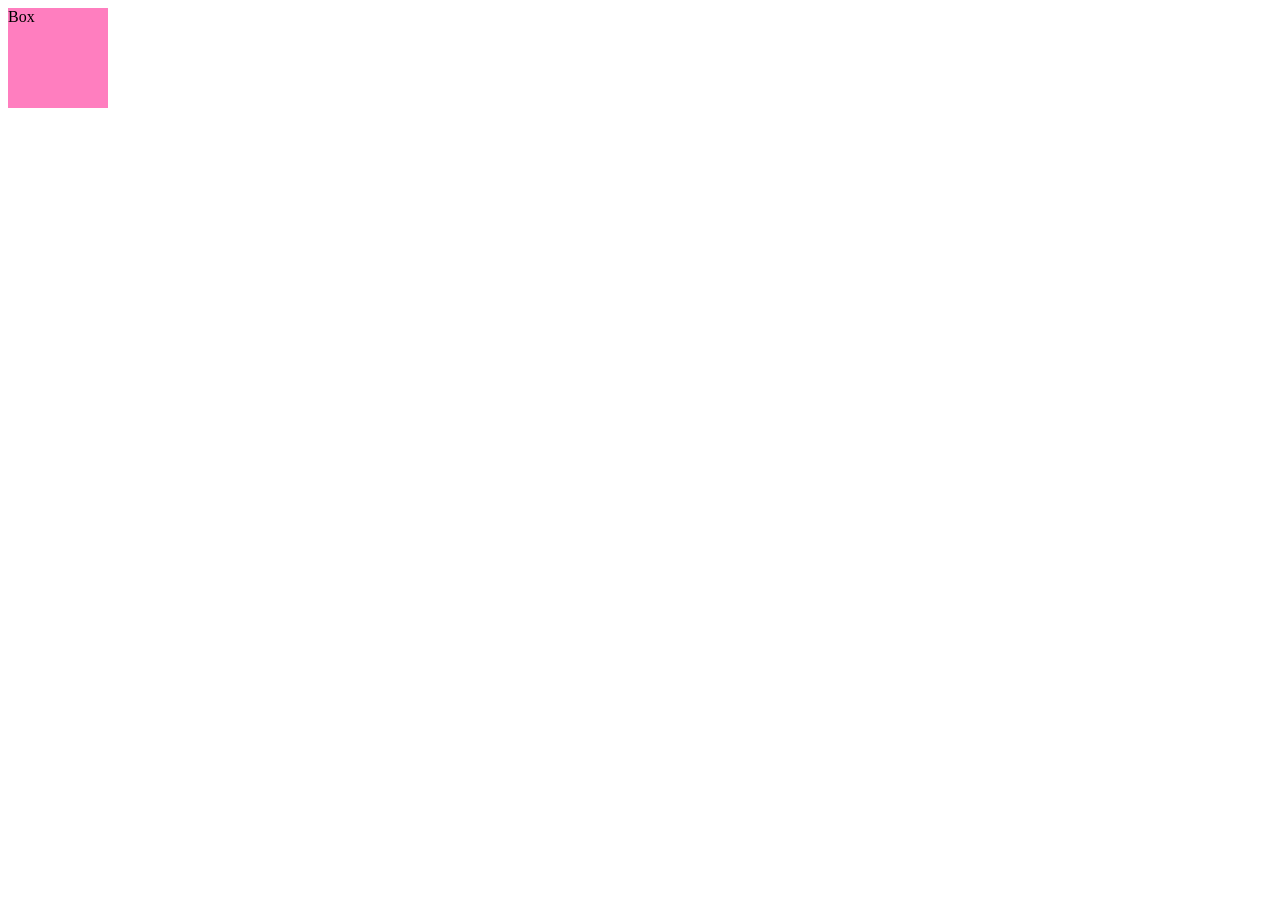
==== level 5/index.html @ ad9f3e14 "ALL NEW FILES AND UPDATES" ====
<!DOCTYPE html>
<html lang="en">
<head>
    <meta charset="UTF-8">
    <meta name="viewport" content="width=device-width, initial-scale=1.0">
    <title>level 5</title>
    <link rel="stylesheet" href="style5.css">
</head>
<body>
    <div>Box</div>
    
</body>
</html>
---- level 5/style5.css ----
div{
    height: 100px;
    width: 100px;
    background-color: rgb(255, 126, 191);

    /* transition: all;
    transition-duration: 3s;
    transition-timing-function: cubic-bezier(0.075, 0.82, 0.165, 1);
    transition-delay: 0.5s; */

    /* Shorthand */
    transition: all 1s cubic-bezier(0.175, 0.885, 0.32, 1.275) 0.5s;

    /* transition: width 2s, height 4s, background-color 3s; */

    animation-name: myname;
    animation-duration: 2s;
    animation-timing-function: ease-in-out;
    animation-delay: 1s;
    animation-iteration-count: infinite;
    animation-direction: alternate-reverse;

    /* Shorthand */
    /* animation: myname 2s ease-in 1s infinite normal; */
    
}


@keyframes myname{
    from{background-color: darkmagenta;}
    to{background-coler:pink}
}

div:hover{

    /* height: 150px;
    width: 150px; */

    background-color: gold;
    /* font-family: Impact, Haettenschweiler, 'Arial Narrow Bold', sans-serif; */
    transform: translatey(200px);
    
}
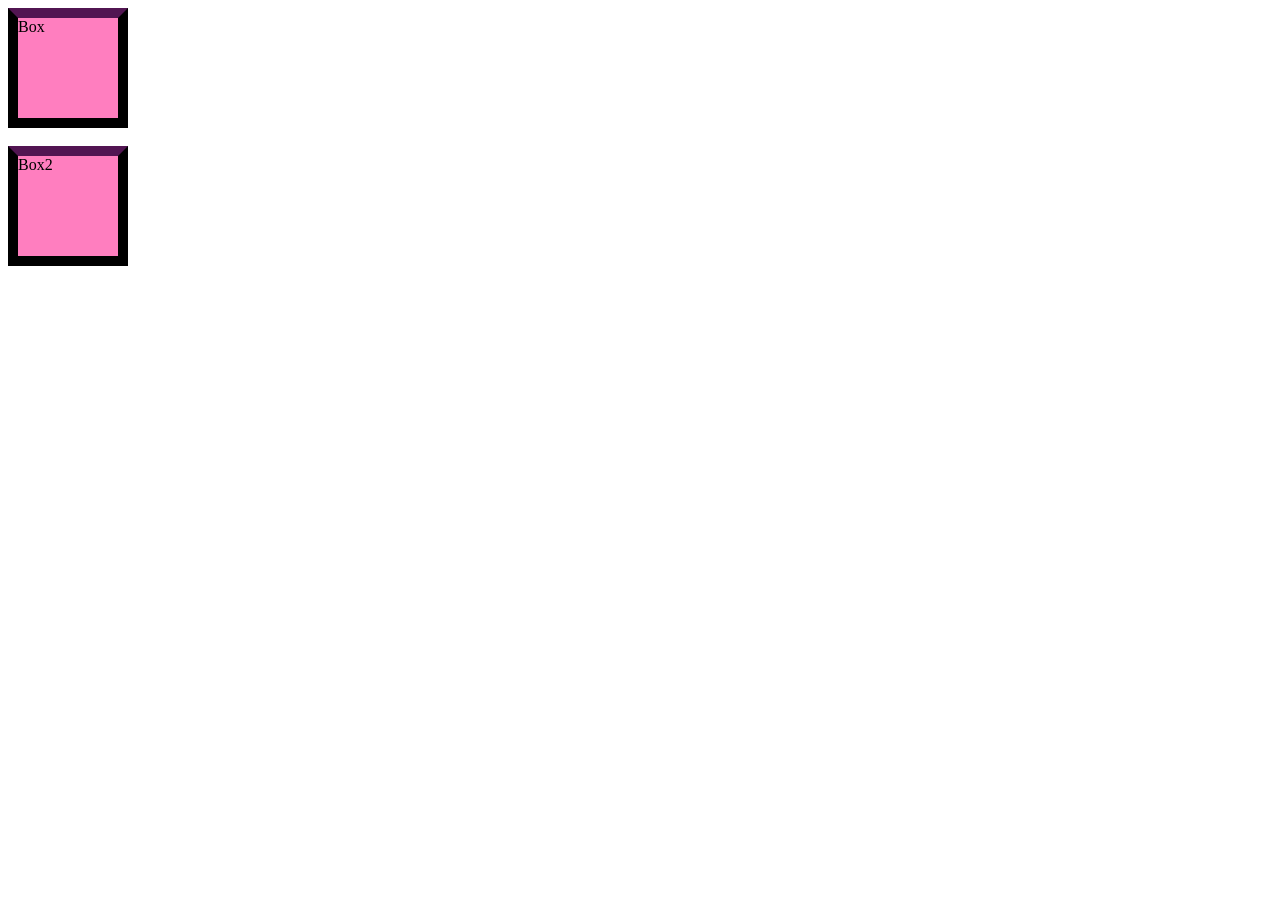
==== commit d49cca9e: "new updates" ====
--- a/level 5/index.html
+++ b/level 5/index.html
@@ -7,7 +7,7 @@
     <link rel="stylesheet" href="style5.css">
 </head>
 <body>
-    <div>Box</div>
-    
+    <div>Box</div><br>
+    <div>Box2 </div>
 </body>
 </html>
--- a/level 5/style5.css
+++ b/level 5/style5.css
@@ -2,6 +2,8 @@
     height: 100px;
     width: 100px;
     background-color: rgb(255, 126, 191);
+    border: 10px solid black;
+    border-top: 10px solid rgb(82, 21, 82);
 
     /* transition: all;
     transition-duration: 3s;
